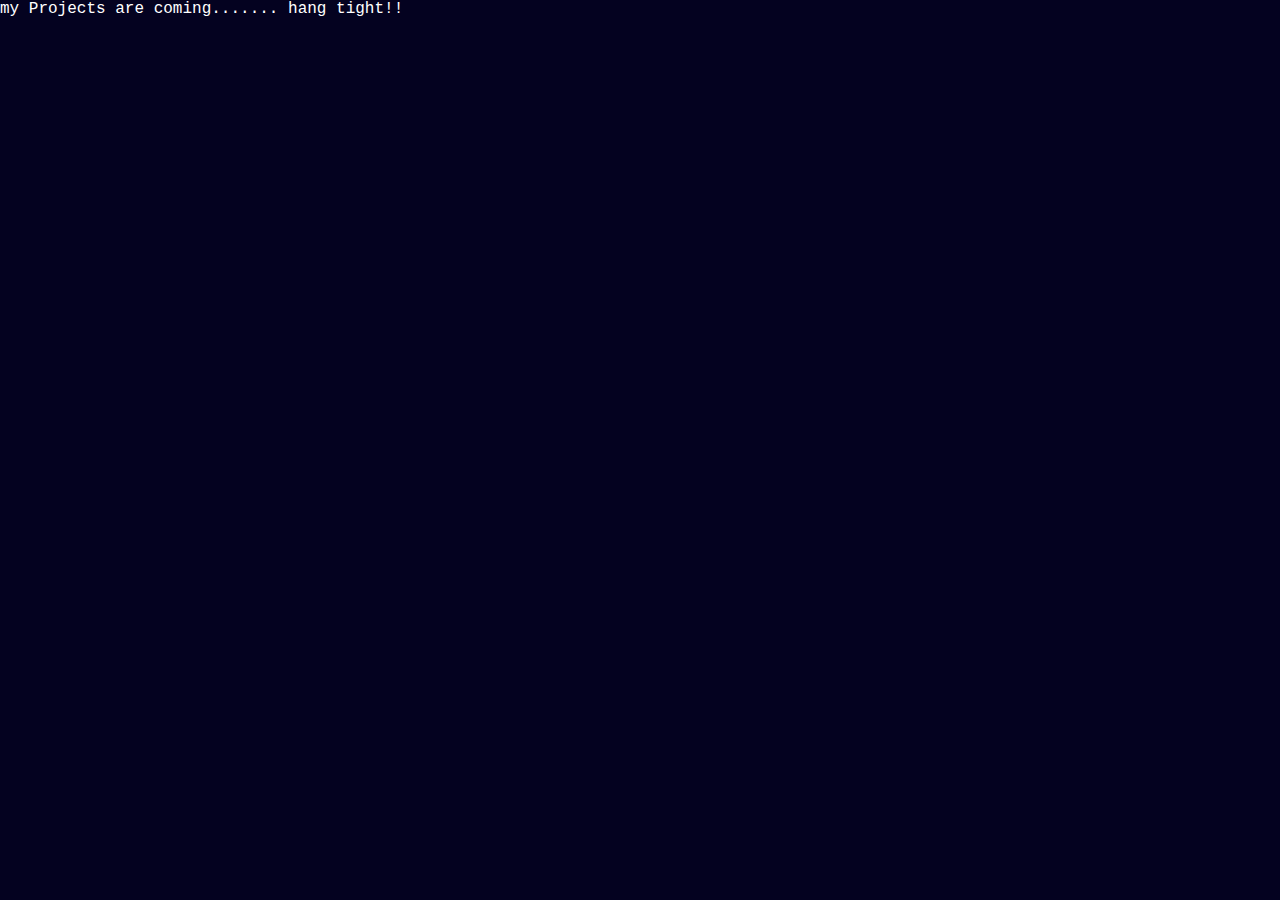
==== projects.html @ 272a1c79 "version one out" ====
<!DOCTYPE html>
<html lang="en">
<head>
    <meta charset="UTF-8">
    <meta name="viewport" content="width=device-width, initial-scale=1.0">
    <link rel="stylesheet" href="main-style.css">
    <title>Projects</title>
</head>
<body>
    <p>my Projects are coming....... hang tight!!</p>
</body>
</html>
---- main-style.css ----
*{
    margin: 0;
    padding: 0;
    font-family: "Courier New", Courier, monospace;
    box-sizing: border-box;
    color: white;
    /* cursor: none; */

}
.mouse-cursor{
border: 1px solid green;
width: 2rem;
height: 2rem;
border-radius: 50%;
position: absolute;
transform: translate(-50% ,-50%);
pointer-events: none;
z-index: 1;
transition: all 0.3s ease;
transition-property: background, transform;
transform-origin: 100% 100%;
backdrop-filter: blur(3px);

}

.link-grow{
    transform: scale(2);
    background-color: green;
    opacity: .5;

}

body{
    background-color: #040220;
    overflow: hidden; 
}
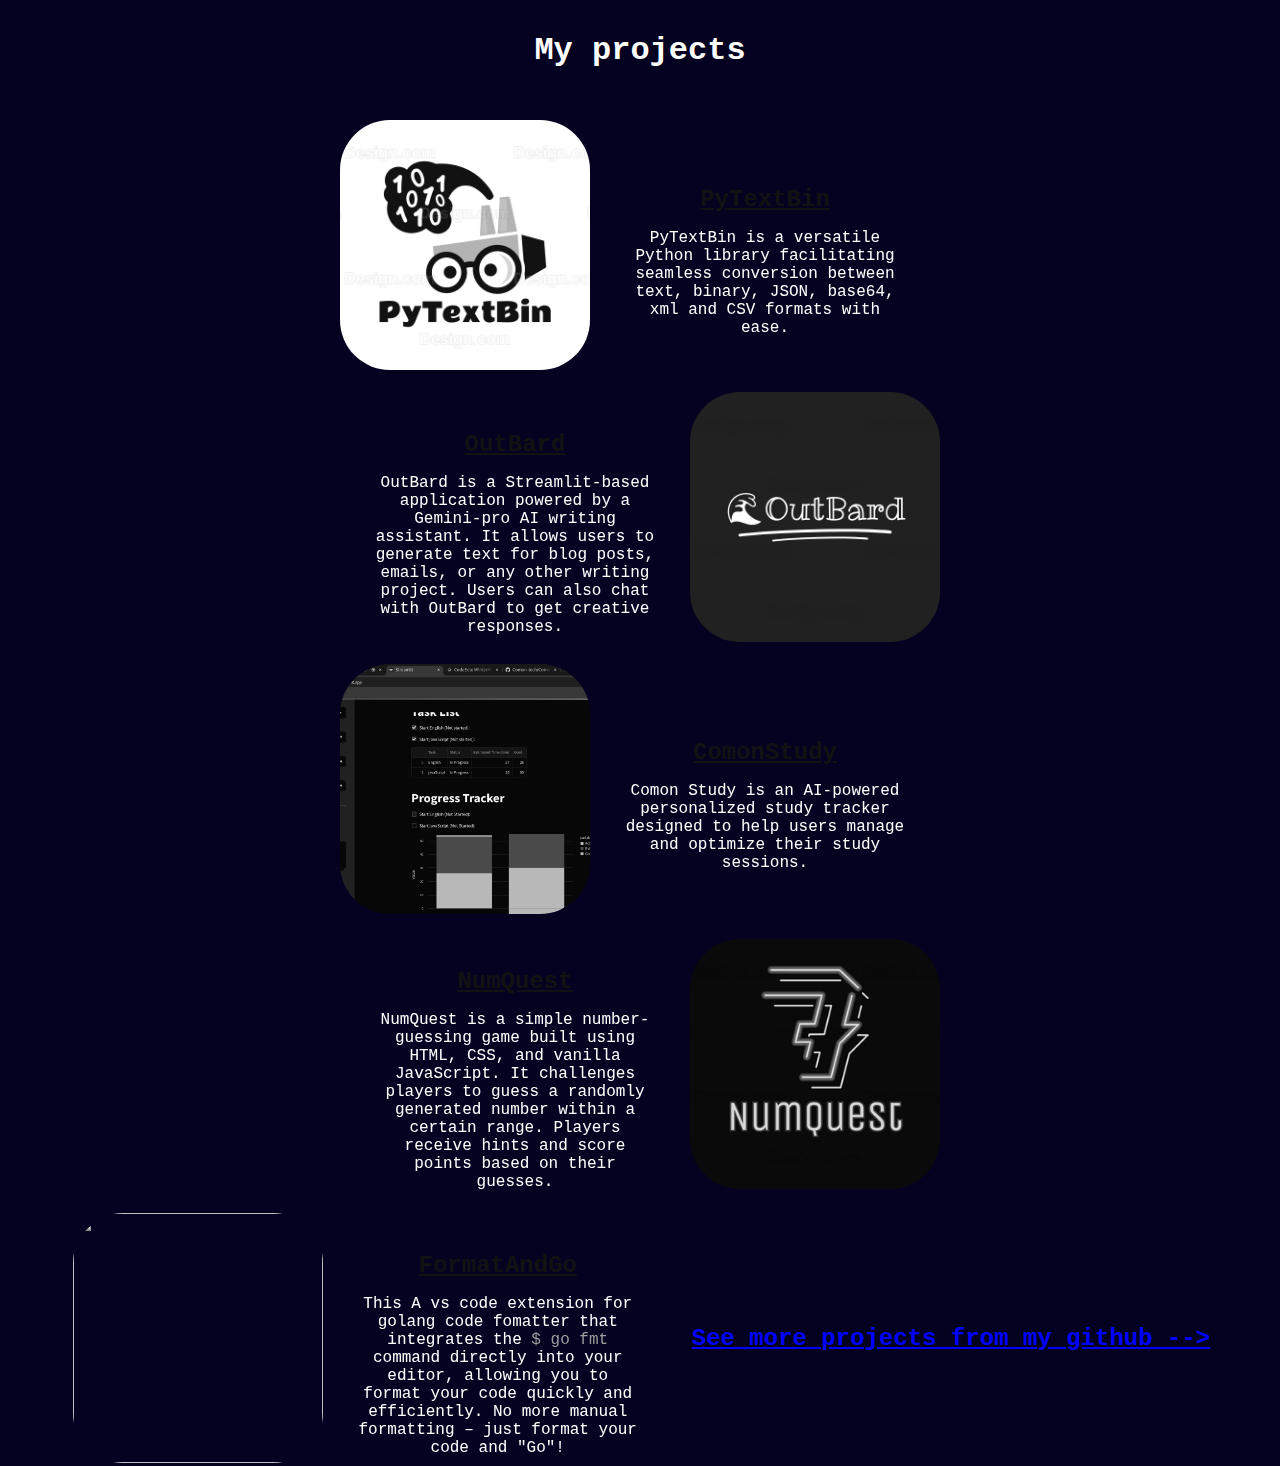
==== commit 99fb14a0: "Add projects" ====
--- a/projects.html
+++ b/projects.html
@@ -4,9 +4,78 @@
     <meta charset="UTF-8">
     <meta name="viewport" content="width=device-width, initial-scale=1.0">
     <link rel="stylesheet" href="main-style.css">
+    <link
+      rel="shortcut icon"
+      href="images/CollinsOmondi-nobg.png"
+      type="image/x-icon"
+    />
     <title>Projects</title>
 </head>
-<body>
-    <p>my Projects are coming....... hang tight!!</p>
+ <!-- Google tag (gtag.js) -->
+ <script async src="https://www.googletagmanager.com/gtag/js?id=G-1D3G0T42JP"></script>
+ <script>
+   window.dataLayer = window.dataLayer || [];
+   function gtag(){dataLayer.push(arguments);}
+   gtag('js', new Date());
+ 
+   gtag('config', 'G-1D3G0T42JP');
+ </script>
+ 
+
+<body class="projects">
+    <h1 class="section-title">My projects</h1>
+<!-- <p>I use React Native to develop mobile apps, Python Django and flask, Node.js, Next.js for backend, JavaScript for frontend, </p> -->
+<div class="project-images">
+    <div class="image">
+            <img src="images/projects/pytextbin.png" alt="" srcset="">
+        <div class="descreption">
+            <a href="http://pytextbin.comon.tech/" target="_blank">PyTextBin</a>
+            <p>PyTextBin is a versatile Python library facilitating seamless conversion between text, binary, JSON, base64, xml and CSV formats with ease.</p>
+        </div>
+    </div>
+    <div class="image">
+        <div class="descreption">
+            <a href="https://outbard.streamlit.app/" target="_blank">OutBard</a>
+            <p> OutBard is a Streamlit-based application powered by a Gemini-pro AI writing assistant. It allows users to generate text for blog posts, emails, or any other writing project. Users can also chat with OutBard to get creative responses.</p>
+        </div>
+        <img src="images/projects/outbard.png" alt="" srcset="">
+    </div>
+
+
+    <div class="image">
+        <img src="images/projects/comon-study.png" alt="" srcset="">
+        <div class="descreption">
+            <a href="https://comon-study.streamlit.app/" target="_blank">ComonStudy </a>
+            <p> Comon Study is an AI-powered personalized study tracker designed to help users manage and optimize their study sessions.</p>
+        </div>
+       
+    </div>
+    <div class="image">
+        <div class="descreption">
+            <a href="https://comon-tech.github.io/numQuest/" target="_blank">NumQuest</a>
+            <p> NumQuest is a simple number-guessing game built using HTML, CSS, and vanilla JavaScript. It challenges players to guess a randomly generated number within a certain range. Players receive hints and score points based on their guesses.
+            </p>
+        </div>
+        <img src="images/projects/numquest.png" alt="" srcset=""> 
+    </div>
+
+    <div class="image">
+        <img src="https://comon.gallerycdn.vsassets.io/extensions/comon/formatandgo/0.0.2/1699260973697/Microsoft.VisualStudio.Services.Icons.Default" alt="" srcset="">
+        <div class="descreption">
+            <a href="https://marketplace.visualstudio.com/items?itemName=Comon.formatandgo" target="_blank">FormatAndGo </a>
+            <p>This A vs code extension for golang code fomatter that integrates the 
+                    <code style="color: rgb(226, 151, 12);">
+                        $ go fmt 
+                    </code>
+                command directly into your editor, allowing you to format your code quickly and efficiently. No more manual formatting – just format your code and "Go"!</p>
+        </div>
+       
+    </div>
+
+    <div>
+        <a href="https://github.com/c-o-m-o-n" target="_blank"> See more projects from my github --></a>
+    </div>
+    
+</div>
 </body>
 </html>--- a/main-style.css
+++ b/main-style.css
@@ -32,5 +32,72 @@
 
 body{
     background-color: #040220;
-    overflow: hidden; 
+    /* overflow: hidden;  */
+}
+
+/* projects */
+.projects{
+    display: flex;
+    justify-content: center;
+    align-items: center;
+    flex-direction: column;
+    /* font-size: 1rem; */
+    gap: 1rem;
+    margin-top: 2rem;
+    padding: 0 2rem;
+}
+.project-images{
+    display: flex;
+    justify-content: center;
+    align-items: center;
+    flex-wrap: wrap;
+    gap: 1rem;
+    margin-top: 2rem;
+    padding: 0 2rem;
+    
+}
+
+.project-images img{
+    width: 250PX;
+    height: 250PX;
+    object-fit: cover;
+    border-radius: 50px;
+    
+}
+
+.descreption{
+    align-content: center;
+    text-align: center;
+    display: flex;
+    justify-content: center;
+    align-items: center;
+    flex-direction: column;
+    gap: 1rem;
+    width: 350px;
+    margin-top: 2rem;
+    padding: 0 2rem;
+
+}
+
+.project-images .image{
+    /* border: 2px solid green; */
+    display: flex;
+    margin: 3px;
+    justify-content: center;
+    align-items: center;
+    flex-direction: row;
+    border-radius: 50px;
+    transition: all 0.5s ease;
+    filter: grayscale(100%);
+}
+.project-images .image:hover{
+    filter: grayscale(0%);
+    transform: scale(1.1);
+}
+.project-images a{
+    /* text-decoration: none; */
+    color: blue;
+    font-size: 1.5rem;
+    font-weight: bold;
+    transition: all 0.5s ease;
 }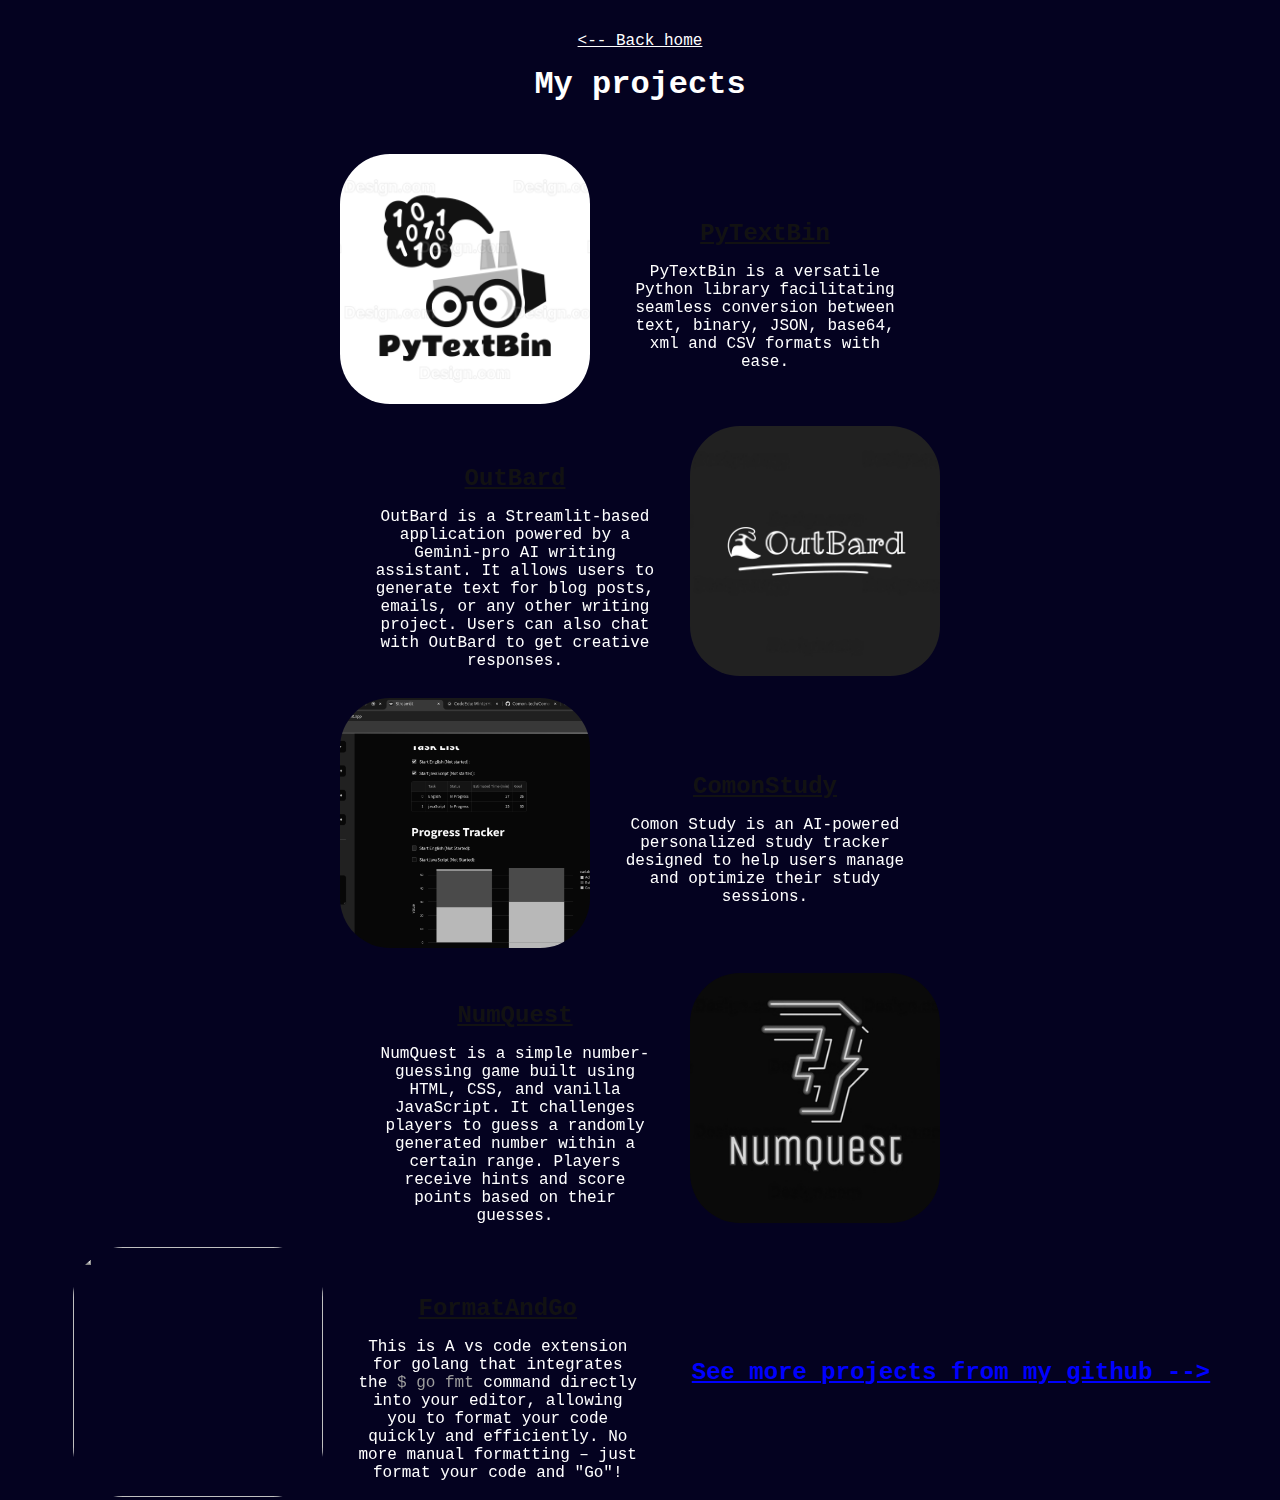
==== commit a1384dcb: "Update responsive styles and fix links in index.html and projects.html" ====
--- a/projects.html
+++ b/projects.html
@@ -20,9 +20,12 @@
  
    gtag('config', 'G-1D3G0T42JP');
  </script>
- 
+
 
 <body class="projects">
+    <div class="back">
+        <a href="index.html"><-- Back home</a>
+    </div>
     <h1 class="section-title">My projects</h1>
 <!-- <p>I use React Native to develop mobile apps, Python Django and flask, Node.js, Next.js for backend, JavaScript for frontend, </p> -->
 <div class="project-images">
@@ -63,7 +66,7 @@
         <img src="https://comon.gallerycdn.vsassets.io/extensions/comon/formatandgo/0.0.2/1699260973697/Microsoft.VisualStudio.Services.Icons.Default" alt="" srcset="">
         <div class="descreption">
             <a href="https://marketplace.visualstudio.com/items?itemName=Comon.formatandgo" target="_blank">FormatAndGo </a>
-            <p>This A vs code extension for golang code fomatter that integrates the 
+            <p>This is A vs code extension for golang that integrates the 
                     <code style="color: rgb(226, 151, 12);">
                         $ go fmt 
                     </code>
--- a/main-style.css
+++ b/main-style.css
@@ -100,4 +100,19 @@
     font-size: 1.5rem;
     font-weight: bold;
     transition: all 0.5s ease;
+}
+
+@media (max-width: 768px){
+    .projects{
+        margin: 1rem;
+    }
+    .project-images img{
+        width: 150PX;
+        height: 150PX;
+        border-radius: 20px;
+    }
+    .descreption{
+        width: auto;
+    }
+    
 }